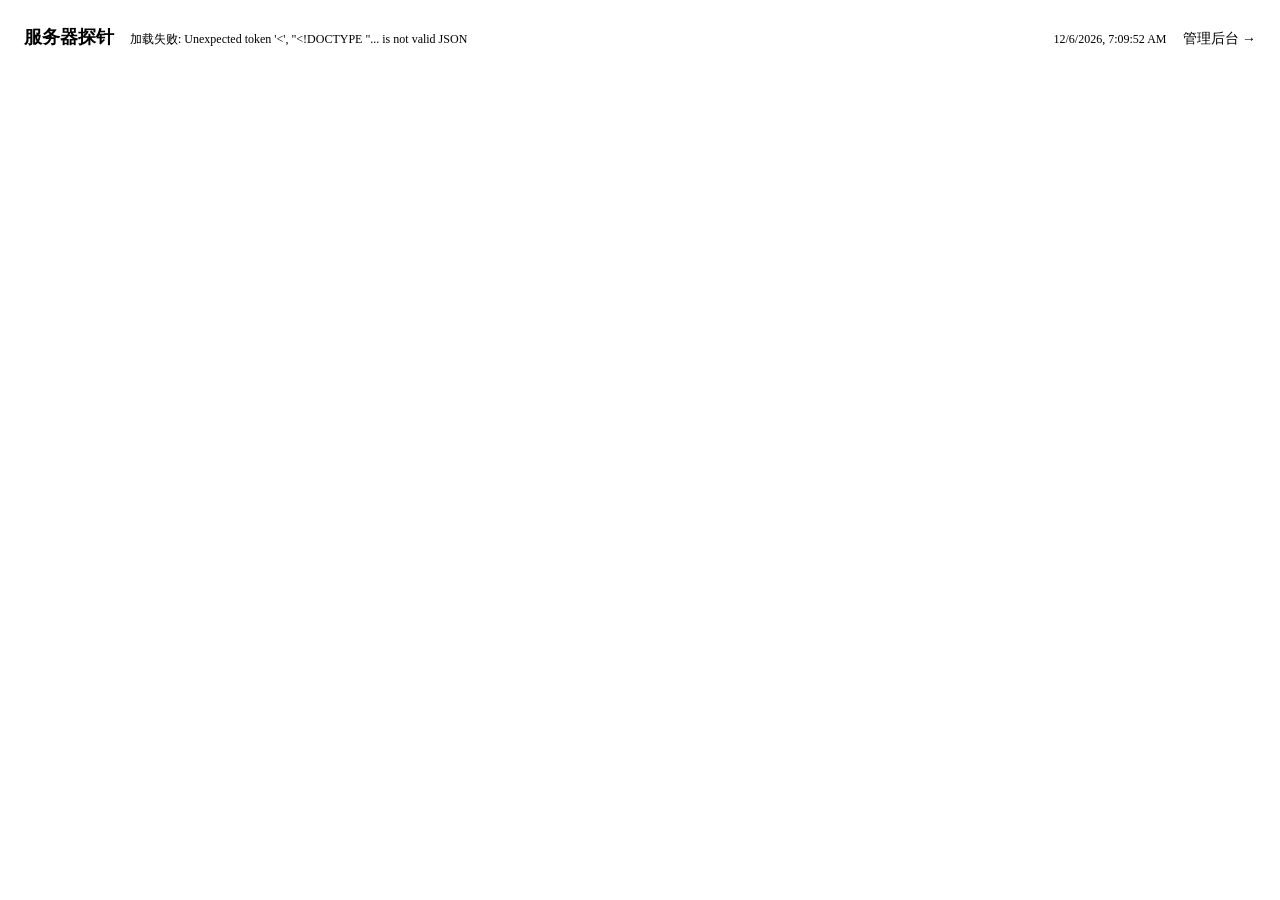
==== monitor/ui/index.html @ faaae551 "初始提交：Rust 服务器探针（monitor 服务端 + agent 采集端）" ====
<!DOCTYPE html>
<html lang="zh-CN">
<head>
<meta charset="utf-8">
<meta name="viewport" content="width=device-width, initial-scale=1">
<title>服务器探针</title>
<link rel="stylesheet" href="/api/theme.css">
<style>
/* 结构样式：所有主题共用，配色/字体/圆角由主题 CSS 变量决定 */
* { box-sizing: border-box; }
body { margin: 0; padding: 24px; background: var(--bg); color: var(--fg);
       font-family: var(--font); font-size: 14px; line-height: 1.5; }
a { color: var(--accent); text-decoration: none; }
.top { display: flex; align-items: baseline; gap: 16px; margin-bottom: 20px; flex-wrap: wrap; }
h1 { font-size: 18px; margin: 0; font-weight: 600; }
.muted { color: var(--muted); font-size: 12px; }
.spacer { flex: 1; }
/* 时间范围选择器：视觉走主题变量，不写死 */
.range-pick { display: inline-flex; gap: 2px; }
/* 图表抽屉里的范围行：标签左、按钮靠右 */
.range-row { justify-content: space-between; align-items: center; }
.range-pick button { background: transparent; color: var(--muted); border: 1px solid var(--border);
  border-radius: var(--radius); padding: 3px 7px; font-size: 11px; font-family: inherit; cursor: pointer; }
.range-pick button:hover { color: var(--fg); }
.range-pick button.act { color: #fff; background: var(--accent); border-color: var(--accent); }
/* 网格：320px 窄卡，多机并排 */
.grid { display: grid; gap: 10px; grid-template-columns: repeat(auto-fill, minmax(320px, 1fr)); }
.card { background: var(--card); border: 1px solid var(--border); border-radius: var(--radius); padding: 10px 12px; }
/* 头部：标题 + 状态徽章 + 图表按钮，一行 */
.card h2 { font-size: 13px; margin: 0 0 2px; font-weight: 600; display: flex; align-items: center; gap: 6px; }
.dot { width: 8px; height: 8px; border-radius: 50%; display: inline-block; flex: none; }
.on { background: var(--ok); } .off { background: var(--muted); }
.pill { display: inline-block; padding: 1px 8px; font-size: 11px; border: 1px solid var(--border); color: var(--muted); }
.meta { margin: 4px 0 8px; font-size: 11px; color: var(--muted); }
/* 图表按钮：紧贴状态徽章，点击展开/收起该服务器的图表 */
.chart-btn { background: none; border: 1px solid var(--border); border-radius: 999px;
             color: var(--muted); cursor: pointer; padding: 1px 6px; font-size: 11px; line-height: 1.4; }
.chart-btn:hover { color: var(--accent); border-color: var(--accent); }
.chart-btn[aria-expanded="true"] { color: var(--accent); border-color: var(--accent); }
/* 指标网格：CPU/内存/磁盘三栏，每栏 标签+百分比 一行 + 细进度条 */
.metrics { display: grid; grid-template-columns: repeat(3, 1fr); gap: 8px; margin: 2px 0 6px; }
/* 磁盘明细模式：每挂载点占用一列，不超过 3 列 */
.metrics.with-detail { grid-template-columns: repeat(auto-fill, minmax(80px, 1fr)); max-height: 64px; overflow: hidden; }
.metric { min-width: 0; }
.metric .lbl { font-size: 10px; color: var(--muted); }
.metric .val { font-size: 13px; font-weight: 600; font-family: var(--mono); }
.metric .sub { font-size: 10px; color: var(--muted); font-family: var(--mono);
               white-space: nowrap; overflow: hidden; text-overflow: ellipsis; }
.bar { height: 4px; background: var(--border); border-radius: 999px; overflow: hidden; margin-top: 3px; }
.bar > i { display: block; height: 100%; background: var(--accent); }
.bar.warn > i { background: var(--warn); } .bar.err > i { background: var(--err); }
/* 折叠的图表区：默认隐藏，点按钮展开。
   展开时绝对定位浮于卡片上方，不撑高整张卡。视觉细节全走主题变量。 */
.drawer { display: none; }
.drawer.open { display: block; position: absolute; left: 12px; right: 12px; z-index: 5;
               padding: 10px 12px 12px;
               border: 1px solid var(--border); background: var(--card);
               box-shadow: var(--shadow); border-radius: var(--radius); }
/* 让卡片成为定位上下文；展开时 z-index 提到最前，不被邻居遮挡 */
.card { position: relative; }
.card.has-open { z-index: 4; }
/* 卡片底部一行：运行时长/最后上报/流量速率，挤在一行 */
.foot { display: flex; gap: 10px; flex-wrap: wrap; font-size: 10px; color: var(--muted); margin-top: 6px; }
.foot .v { font-family: var(--mono); }
.axis { display: flex; justify-content: space-between; font-size: 10px; color: var(--muted);
        font-family: var(--mono); margin-top: 2px; }
table { width: 100%; border-collapse: collapse; font-size: 12px; margin-top: 6px; }
td, th { text-align: left; padding: 2px 0; }
td.v { text-align: right; font-family: var(--mono); }
.empty { color: var(--muted); padding: 40px 0; text-align: center; }
.section-h { margin: 14px 0 4px; font-size: 12px; color: var(--muted); display: flex; justify-content: space-between; }
.chart { width: 100%; height: 110px; display: block; margin-top: 4px; position: relative; }
.chart .axis-y { position: absolute; top: 2px; right: 2px; font-size: 10px; color: var(--muted); font-family: var(--mono); }
.legend { font-size: 11px; color: var(--muted); margin-top: 4px; display: flex; gap: 10px; flex-wrap: wrap; }
.legend .lg { display: inline-flex; align-items: center; gap: 4px; cursor: default; }
.legend .sw { width: 10px; height: 2px; display: inline-block; }
.tip { position: absolute; background: var(--fg); color: var(--bg); font-size: 11px; padding: 4px 6px;
       border-radius: 4px; pointer-events: none; white-space: pre; line-height: 1.4; z-index: 5;
       font-family: var(--mono); }
/* 抽屉里图表标题：分隔线 + 居左小标签 */
.drawer .section-h { margin: 8px 0 2px; padding-top: 8px; border-top: 1px solid var(--border); }
.drawer .section-h:first-child { border-top: none; padding-top: 0; }
/* 多检测点行：每目标一行（名左、延迟+丢包右），多目标不乱 */
.probe-grid { display: grid; grid-template-columns: 1fr auto;
              row-gap: 2px; margin-top: 4px; font-size: 10px; color: var(--muted); }
.probe-grid .pg-name { color: var(--fg); font-weight: 600; overflow: hidden;
                       text-overflow: ellipsis; white-space: nowrap; }
.probe-grid .pg-val { font-family: var(--mono); }
</style>
</head>
<body>
<div class="top">
  <h1 id="siteTitle">服务器探针</h1>
  <span class="muted" id="summary">加载中…</span>
  <span class="spacer"></span>
  <span class="muted" id="clock"></span>
  <a href="/admin" id="adminLink">管理后台 →</a>
</div>
<div id="cards" class="grid"></div>

<script>
// 公共工具
const fmtBytes = n => {
  if (!n && n !== 0) return '-';
  const u = ['B','K','M','G','T','P'];
  let i = 0, v = n;
  while (v >= 1024 && i < u.length - 1) { v /= 1024; i++; }
  return v.toFixed(v < 10 && i > 0 ? 2 : 0) + u[i];
};
const fmtUptime = s => {
  const d = Math.floor(s / 86400), h = Math.floor(s % 86400 / 3600), m = Math.floor(s % 3600 / 60);
  return d > 0 ? `${d}天${h}时` : h > 0 ? `${h}时${m}分` : `${m}分`;
};
const pct = (a, b) => b > 0 ? Math.min(100, a / b * 100) : 0;
const barClass = p => p >= 90 ? 'bar err' : p >= 75 ? 'bar warn' : 'bar';
const esc = s => String(s ?? '').replace(/[&<>"']/g, c => ({'&':'&amp;','<':'&lt;','>':'&gt;','"':'&quot;',"'":'&#39;'}[c]));
// 记录哪些服务器的图表抽屉是展开的；自动刷新重渲染时不丢状态
const drawerOpen = new Set();
// 全局查看范围（小时）；持久化到 localStorage，所有卡片图表共用
const RANGE_HOURS = [1, 4, 8, 12, 24];
let viewHours = Math.min(24, Math.max(1, parseInt(localStorage.getItem('viewHours')) || 8));
if (!RANGE_HOURS.includes(viewHours)) viewHours = 8;
const fmtTime = ts => new Date(ts).toLocaleTimeString('zh-CN', { hour: '2-digit', minute: '2-digit' });
const fmtDate = ts => new Date(ts).toLocaleString('zh-CN', { month: '2-digit', day: '2-digit', hour: '2-digit', minute: '2-digit' });

let dashCfg = { disksTotalOnly: true, showTraffic: true, probeHours: 8, lossHours: 8,
                showLatencyChart: true, showLossChart: true, showCpuChart: true,
                adminPath: '/admin', showAdminLink: true };
fetch('/api/public/dash-config').then(r => r.json()).then(c => {
  dashCfg = Object.assign(dashCfg, c);
  // 后台入口：跟随配置的路径，可隐藏
  const link = document.getElementById('adminLink');
  if (dashCfg.showAdminLink === false) link.style.display = 'none';
  else link.href = dashCfg.adminPath || '/admin';
  // 标题：H1 与 <title> 分别可配
  const st = dashCfg.siteTitle || '服务器探针';
  document.getElementById('siteTitle').textContent = st;
  document.title = dashCfg.pageTitle || st;
  refresh();
}).catch(() => { refresh(); });

/// 一个紧凑指标块：上 lbl+val，下 sub+bar
function metric(label, val, sub, used, total) {
  const p = pct(used, total);
  return `<div class="metric">
    <div class="lbl">${label}</div>
    <div class="val">${val}</div>
    <div class="sub">${sub}</div>
    <div class="${barClass(p)}"><i style="width:${p.toFixed(1)}%"></i></div>
  </div>`;
}

function ago(ts) {
  const d = (Date.now() - new Date(ts)) / 1000;
  return d < 60 ? `${d | 0} 秒前` : d < 3600 ? `${d / 60 | 0} 分钟前` : `${d / 3600 | 0} 小时前`;
}

/// 单条折线图（CPU 用率那种），返回 svg + 时间段标注
function sparkline(hist, pick, tall) {
  const pts = hist.map(pick).filter(v => typeof v === 'number' && isFinite(v));
  if (pts.length < 2) return '';
  const max = Math.max(...pts, 1), w = 100, h = tall ? 60 : 40;
  const d = pts.map((v, i) => `${(i / (pts.length - 1) * w).toFixed(2)},${(h - v / max * (h - 4) - 2).toFixed(2)}`)
                .map((s, i) => (i ? 'L' : 'M') + s).join(' ');
  return `<svg class="spark${tall ? ' tall' : ''}" viewBox="0 0 ${w} ${h}" preserveAspectRatio="none" style="width:100%;height:${h}px;display:block;margin-top:4px">
    <path d="${d}" fill="none" stroke="var(--accent)" stroke-width="1.2" vector-effect="non-scaling-stroke"/></svg>`;
}

/// 多线折线图，series = [{name, color, pts: [{x:ts, y:number}]}]
/// 悬浮显示该时间戳上每条线的数值（由 attachChartTooltips 接管）。
function multichart(series, opts) {
  const W = 100, H = 110, P = 6;  // viewBox 坐标，CSS 拉伸
  const all = series.flatMap(s => (s && Array.isArray(s.pts)) ? s.pts : []);
  if (all.length < 2) return '';
  const xs = all.map(p => +new Date(p.x));
  const ys = all.map(p => p.y).filter(v => typeof v === 'number' && isFinite(v));
  if (ys.length < 2) return '';
  const xMin = Math.min(...xs), xMax = Math.max(...xs);
  let yLo = Math.min(...ys), yHi = Math.max(...ys);
  // 全 0 或单值时给个可视区间，避免线贴底看不出
  if (yHi - yLo < (opts && opts.minSpan ? opts.minSpan : 1e-9)) {
    const c = (yHi + yLo) / 2;
    const half = (opts && opts.minSpan ? opts.minSpan : 1) / 2;
    yLo = Math.max(0, c - half); yHi = c + half;
  } else {
    const pad = (yHi - yLo) * 0.1;
    yLo = Math.max(0, yLo - pad); yHi += pad;
  }
  const xSpan = xMax - xMin || 1, ySpan = yHi - yLo || 1;
  const xPos = t => P + (+new Date(t) - xMin) / xSpan * (W - 2 * P);
  const yPos = v => H - P - (v - yLo) / ySpan * (H - 2 * P);

  let paths = '';
  for (const s of series) {
    if (!s || !Array.isArray(s.pts)) continue;
    const pts = s.pts.filter(p => p && typeof p.y === 'number' && isFinite(p.y));
    if (pts.length < 2) continue;
    const d = pts.map(p => `${xPos(p.x).toFixed(2)},${yPos(p.y).toFixed(2)}`)
                 .map((seg, i) => (i ? 'L' : 'M') + seg).join(' ');
    paths += `<path d="${d}" fill="none" stroke="${s.color}" stroke-width="1.2" vector-effect="non-scaling-stroke"/>`;
  }
  if (!paths) return '';

  const id = 'mc' + Math.random().toString(36).slice(2, 8);
  // 每个 series 的原始点存进 data，悬浮时按最近 x 对齐
  const payload = series.map(s => ({ n: s.name, c: s.color, p: s.pts.map(p => [+new Date(p.x), p.y]) }));
  // 不画坐标轴数值：数值走悬浮 tooltip
  return `<svg class="chart" viewBox="0 0 ${W} ${H}" preserveAspectRatio="none"
      data-chart-id="${id}" data-x-min="${xMin}" data-x-max="${xMax}"
      data-y-lo="${yLo}" data-y-hi="${yHi}" data-series='${esc(JSON.stringify(payload))}'>
    <line class="tip-line" x1="0" y1="${P}" x2="0" y2="${H - P}" stroke="var(--muted)" stroke-width="0.5" stroke-dasharray="2,2" style="display:none"/>
    ${paths}
    <circle class="tip-dot" r="1.6" fill="var(--accent)" style="display:none"/>
  </svg>
  <div class="tip" style="display:none"></div>
  <div class="legend">${series.map(s => `<span class="lg"><span class="sw" style="background:${s.color}"></span>${esc(s.name)}</span>`).join('')}</div>`;
}

/// 流量汇总成一行：下载速率 / 上传速率 / 总累计
function traffic(hist) {
  if (!dashCfg.showTraffic || hist.length < 2) return '';
  const a = hist[0], b = hist[hist.length - 1];
  const dt = (new Date(b.ts) - new Date(a.ts)) / 1000;
  if (dt <= 0) return '';
  const rxs = Math.max(0, b.net_rx - a.net_rx) / dt, txs = Math.max(0, b.net_tx - a.net_tx) / dt;
  const rxWindow = Math.max(0, b.net_rx - a.net_rx), txWindow = Math.max(0, b.net_tx - a.net_tx);
  return `<span>↓<b class="v">${fmtBytes(rxs)}/s</b> ↑<b class="v">${fmtBytes(txs)}/s</b></span>
          <span>累计 ↓<b class="v">${fmtBytes(rxWindow)}</b> ↑<b class="v">${fmtBytes(txWindow)}</b></span>
          <span>总 ↓<b class="v">${fmtBytes(b.net_rx)}</b> ↑<b class="v">${fmtBytes(b.net_tx)}</b></span>`;
}

/// 从 history 抽每个探测目标的延迟 / 丢包序列
/// 按"地址"分组（不是别名）：同一个目标在改别名前后是同一系列，别名优先作为显示名
/// 丢包率按"范围内有丢包的采集次数 / 总采集次数"聚合（lossRatePct）
function probeSeries(hist) {
  const map = new Map();  // 地址 -> {name, latency, loss, lossCnt, totalCnt}
  for (const h of hist) {
    const list = (h.probes && h.probes.length) ? h.probes : (h.probe && h.probe.sent > 0 ? [h.probe] : []);
    for (const p of list) {
      if (!p.target) continue;
      const [alias, addr] = p.target.includes('|') ? p.target.split('|', 2) : [null, p.target];
      if (!map.has(addr)) map.set(addr, { addr, name: alias || addr, latency: [], loss: [], lossCnt: 0, totalCnt: 0 });
      const rec = map.get(addr);
      if (alias) rec.name = alias;  // 有别名就用别名（覆盖旧数据的裸地址名）
      if (typeof p.latency_avg_ms === 'number') rec.latency.push({ x: h.ts, y: p.latency_avg_ms });
      if (typeof p.loss_pct === 'number') {
        rec.loss.push({ x: h.ts, y: p.loss_pct });
        rec.totalCnt++;
        if (p.loss_pct > 0) rec.lossCnt++;
      }
    }
  }
  for (const rec of map.values()) {
    rec.lossRatePct = rec.totalCnt ? (rec.lossCnt / rec.totalCnt) * 100 : 0;
  }
  return Array.from(map.values());
}

function card(s, hist) {
  const m = s.latest || {};
  const cpu = m.cpu_usage ?? 0;

  // 磁盘：保留两套——总览（用了多少/总共多少）+ 每挂载点明细
  const disks = m.disks || [];
  const diskUsedTotal = disks.reduce((a, d) => a + (d.used || 0), 0);
  const diskCapTotal = disks.reduce((a, d) => a + (d.total || 0), 0);
  // 三栏指标：CPU / 内存 / 磁盘用量
  const cpuSub = m.load1 != null ? `load ${m.load1.toFixed(2)}` : `${m.cpu_cores || '?'}c`;
  const memSub = `${fmtBytes(m.mem_used)} / ${fmtBytes(m.mem_total)}`;
  // 磁盘详情开关：总览模式只显示聚合行，明细模式展开每挂载点
  const diskDetail = !dashCfg.disksTotalOnly ? disks.map(d => {
    const p = pct(d.used || 0, d.total || 1);
    return `<div class="metric"><div class="lbl">磁盘 ${esc(d.mount || '')}</div>
      <div class="val">${p.toFixed(1)}%</div>
      <div class="sub">${fmtBytes(d.used)} / ${fmtBytes(d.total)}</div>
      <div class="${barClass(p)}"><i style="width:${p.toFixed(1)}%"></i></div></div>`;
  }).join('') : metric('磁盘', pct(diskUsedTotal, diskCapTotal).toFixed(1) + '%',
                          `${fmtBytes(diskUsedTotal)} / ${fmtBytes(diskCapTotal)}`,
                          diskUsedTotal, diskCapTotal);
  const metrics = `
    <div class="metrics ${dashCfg.disksTotalOnly ? '' : 'with-detail'}">
      ${metric('CPU', cpu.toFixed(1) + '%', cpuSub, cpu, 100)}
      ${metric('内存', fmtBytes(m.mem_used), memSub, m.mem_used, m.mem_total)}
      ${diskDetail}
    </div>`;

  // 探针（紧凑行）：多目标时每个占一格（名+延迟+丢包），不挤成一行
  // 丢包率 = 所选时间范围内「有丢包的采集次数 / 总采集次数」（不是最新一次的值）
  const series = probeSeries(hist);
  const probes = (m.probes && m.probes.length) ? m.probes : (m.probe && m.probe.sent > 0 ? [m.probe] : []);
  let probeCells = '';
  for (const p of probes) {
    if (!p.target) continue;
    const [alias, addr] = p.target.includes('|') ? p.target.split('|', 2) : [null, p.target];
    const label = (alias && alias.trim()) || addr;
    const delay = p.latency_avg_ms == null ? '-' : `${p.latency_avg_ms.toFixed(1)}ms`;
    const sr = series.find(s => s.addr === addr);
    const lossPct = sr ? sr.lossRatePct : 0;
    probeCells += `<span class="pg-name" title="${esc(label)}">${esc(label)}</span>
      <span class="pg-val">${delay} · ${lossPct.toFixed(1)}%</span>`;
  }

  // 图表区（默认折叠，点击"图表"按钮展开）；series 已在探针行算好
  const probeColors = ['var(--accent)', 'var(--warn)', '#16a34a', '#dc2626', '#b388ff', '#0891b2', '#f59e0b', '#10b981'];
  const latencySeries = series.map((s, i) => ({ name: s.name, color: probeColors[i % probeColors.length], pts: s.latency }));
  const lossSeries = series.map((s, i) => ({ name: s.name, color: probeColors[i % probeColors.length], pts: s.loss }));
  const isOpen = drawerOpen.has(s.id);
  // 时间范围选择器放在图表区内（简写），切换立即重拉（全卡共用同一选择）
  const picker = `<div class="section-h range-row"><span>范围</span>
    <span class="range-pick">${RANGE_HOURS.map(h =>
      `<button type="button" class="${h === viewHours ? 'act' : ''}" data-h="${h}">${h}</button>`).join('')}</span></div>`;
  const drawer = `
    <div class="drawer ${isOpen ? 'open' : ''}" id="dr-${esc(s.id)}">
      ${picker}
      ${dashCfg.showCpuChart ? `<div class="section-h"><span>CPU 使用率</span></div>${sparkline(hist, p => p.cpu_usage, true)}` : ''}
      ${dashCfg.showLatencyChart && latencySeries.length ? `<div class="section-h"><span>延迟 (ms) · ${viewHours}h</span></div>${multichart(latencySeries)}` : ''}
      ${dashCfg.showLossChart && lossSeries.length ? `<div class="section-h"><span>丢包率 (%) · ${viewHours}h</span></div>${multichart(lossSeries)}` : ''}
    </div>`;

  return `<div class="card ${isOpen ? 'has-open' : ''}">
    <h2><span class="dot ${s.online ? 'on' : 'off'}"></span>${esc(s.name)}
        <span class="spacer"></span>
        <span class="pill">${s.online ? '在线' : '离线'}</span>
        <button class="chart-btn" type="button" aria-expanded="${isOpen}"
                onclick="toggleDrawer('${esc(s.id)}', this)">图表 ${isOpen ? '▴' : '▾'}</button></h2>
    <div class="meta">${esc(s.os)} · ${esc(s.arch)} · ${esc(s.cpu_name)} ×${s.cpu_cores}</div>
    ${metrics}
    ${drawer}
    <div class="foot">
      <span>运行时长 <b class="v">${fmtUptime(m.uptime || 0)}</b></span>
      <span>最后上报 <b class="v">${ago(s.last_seen)}</b></span>
      ${traffic(hist)}
    </div>
    ${probeCells ? `<div class="foot" style="margin-top:2px; display:block"><div class="probe-grid">${probeCells}</div></div>` : ''}
  </div>`;
}

/// 点击"图表"按钮：切换该服务器的图表区折叠状态（仅 JS 操作，不重渲染）
/// 同时只允许一张图表展开：新打开自动收起其余；点击抽屉外区域也收起当前。
function toggleDrawer(id, btn) {
  const d = document.getElementById('dr-' + id);
  if (!d) return;
  const willOpen = !d.classList.contains('open');
  // 单展开：收起所有其它卡片
  if (willOpen) closeAllDrawers(id);
  const open = d.classList.toggle('open', willOpen);
  const card = d.parentElement;
  card.classList.toggle('has-open', open);
  if (open) drawerOpen.add(id); else drawerOpen.delete(id);
  btn.setAttribute('aria-expanded', open ? 'true' : 'false');
  btn.textContent = open ? '图表 ▴' : '图表 ▾';
  if (open) attachChartTooltips(d);
}

/// 收起所有展开的图表抽屉；exceptId 保留（用于"切到另一张"时免闪烁）。
function closeAllDrawers(exceptId) {
  for (const id of [...drawerOpen]) {
    if (id === exceptId) continue;
    const other = document.getElementById('dr-' + id);
    if (!other) { drawerOpen.delete(id); continue; }
    other.classList.remove('open');
    other.parentElement.classList.remove('has-open');
    drawerOpen.delete(id);
    // 同步按钮文本与 aria
    const card = other.parentElement;
    const btn = card.querySelector('.chart-btn');
    if (btn) {
      btn.setAttribute('aria-expanded', 'false');
      btn.textContent = '图表 ▾';
    }
  }
}

/// 多线图悬浮：找鼠标 x 最近的采样点，显示同一时间戳所有线的数值
function attachChartTooltips(root) {
  for (const svg of root.querySelectorAll('svg.chart')) {
    const series = JSON.parse(svg.dataset.series || '[]');
    const tip = svg.nextElementSibling;
    if (!tip || !tip.classList.contains('tip')) continue;
    const tipLine = svg.querySelector('.tip-line');
    const tipDot = svg.querySelector('.tip-dot');
    const W = 100, H = 110, P = 6;
    const xMin = +svg.dataset.xMin, xMax = +svg.dataset.xMax;
    const yLo = +svg.dataset.yLo, yHi = +svg.dataset.yHi;
    const xSpan = (xMax - xMin) || 1, ySpan = (yHi - yLo) || 1;
    // 把所有点按时间戳分组，悬浮时整组一起显示
    const byTs = new Map();
    for (const s of series) {
      for (const [t, y] of s.p) {
        if (typeof y !== 'number' || !isFinite(y)) continue;
        if (!byTs.has(t)) byTs.set(t, []);
        byTs.get(t).push({ name: s.n, color: s.c, y });
      }
    }
    const stamps = [...byTs.keys()].sort((a, b) => a - b);
    if (stamps.length < 2) continue;

    const onMove = e => {
      const r = svg.getBoundingClientRect();
      const vx = (e.clientX - r.left) / r.width * W;          // 换算到 viewBox 坐标
      const targetT = xMin + (vx - P) / (W - 2 * P) * xSpan;
      // 二分找最近时间戳
      let lo = 0, hi = stamps.length - 1;
      while (hi - lo > 1) {
        const mid = (lo + hi) >> 1;
        if (stamps[mid] < targetT) lo = mid; else hi = mid;
      }
      const t = Math.abs(stamps[lo] - targetT) <= Math.abs(stamps[hi] - targetT) ? stamps[lo] : stamps[hi];
      const vals = byTs.get(t);
      const vxLine = P + (t - xMin) / xSpan * (W - 2 * P);
      tipLine.setAttribute('x1', vxLine); tipLine.setAttribute('x2', vxLine);
      tipLine.style.display = '';
      // dot 落在最上面那条线（取第一个 series 在该时刻的值）
      const first = vals[0];
      tipDot.setAttribute('cx', vxLine);
      tipDot.setAttribute('cy', H - P - (first.y - yLo) / ySpan * (H - 2 * P));
      tipDot.setAttribute('fill', first.color);
      tipDot.style.display = '';
      tip.textContent = [`时间 ${fmtDate(t)}`]
        .concat(vals.map(v => `${v.name}: ${v.y.toFixed(1)}`)).join('\n');
      tip.style.display = '';
      // tip 是 absolute，定位基准是最近 positioned 祖先（.card/.drawer），
      // 不是传入的 root（可能是 #cards）；用 offsetParent 对齐 CSS 真实基准。
      const rootRect = (tip.offsetParent || root).getBoundingClientRect();
      let left = e.clientX - rootRect.left + 10;
      if (left > rootRect.width - 130) left = e.clientX - rootRect.left - 130;
      tip.style.left = Math.max(0, left) + 'px';
      tip.style.top = Math.max(0, e.clientY - rootRect.top - 10) + 'px';
    };
    const onLeave = () => {
      tipLine.style.display = 'none'; tipDot.style.display = 'none'; tip.style.display = 'none';
    };
    svg.addEventListener('mousemove', onMove);
    svg.addEventListener('mouseleave', onLeave);
    svg.addEventListener('touchmove', ev => { if (ev.touches[0]) onMove(ev.touches[0]); }, { passive: true });
    svg.addEventListener('touchend', onLeave);
  }
}

async function refresh() {
  try {
    const servers = await (await fetch('/api/servers')).json();
    document.getElementById('summary').textContent =
      `${servers.length} 台服务器 · ${servers.filter(s => s.online).length} 在线`;
    if (!servers.length) {
      document.getElementById('cards').innerHTML =
        '<div class="empty">还没有 agent 上报。部署一个 agent 后会自动出现。</div>';
      return;
    }
    // 按用户选的时间范围拉历史；10s 间隔。ponytail: 后端上限 9000 点
    // （24h=8640 刚好在内），超出时报文/渲染会重，先直拉不降采样。
    const n = Math.min(9000, Math.max(60, Math.ceil(viewHours * 3600 / 10)));
    const hist = await Promise.all(servers.map(s =>
      fetch(`/api/servers/${s.id}/history?n=${n}`).then(r => r.json()).catch(() => [])));
    const cards = document.getElementById('cards');
    cards.innerHTML = servers.map((s, i) => card(s, hist[i] || [])).join('');
    attachChartTooltips(cards);
  } catch (e) {
    document.getElementById('summary').textContent = '加载失败: ' + e.message;
  }
}
document.getElementById('clock').textContent = new Date().toLocaleString();
// 范围选择器在每张卡的图表抽屉里（动态渲染），事件委托到 document
document.addEventListener('click', ev => {
  const b = ev.target.closest('button[data-h]');
  if (!b) return;
  viewHours = Number(b.dataset.h);
  localStorage.setItem('viewHours', viewHours);
  refresh();  // 重渲染后按钮 act 状态由 card() 模板按 viewHours 生成
});
// 点击图表抽屉外（卡片其它区域或页面空白）收起当前展开的图表
document.addEventListener('click', ev => {
  if (ev.target.closest('.chart-btn')) return;        // 按钮自身走 toggleDrawer
  if (ev.target.closest('.drawer')) return;           // 抽屉内部（含范围按钮）不收起
  closeAllDrawers(null);
});
refresh();
setInterval(refresh, 5000);
</script>
</body>
</html>
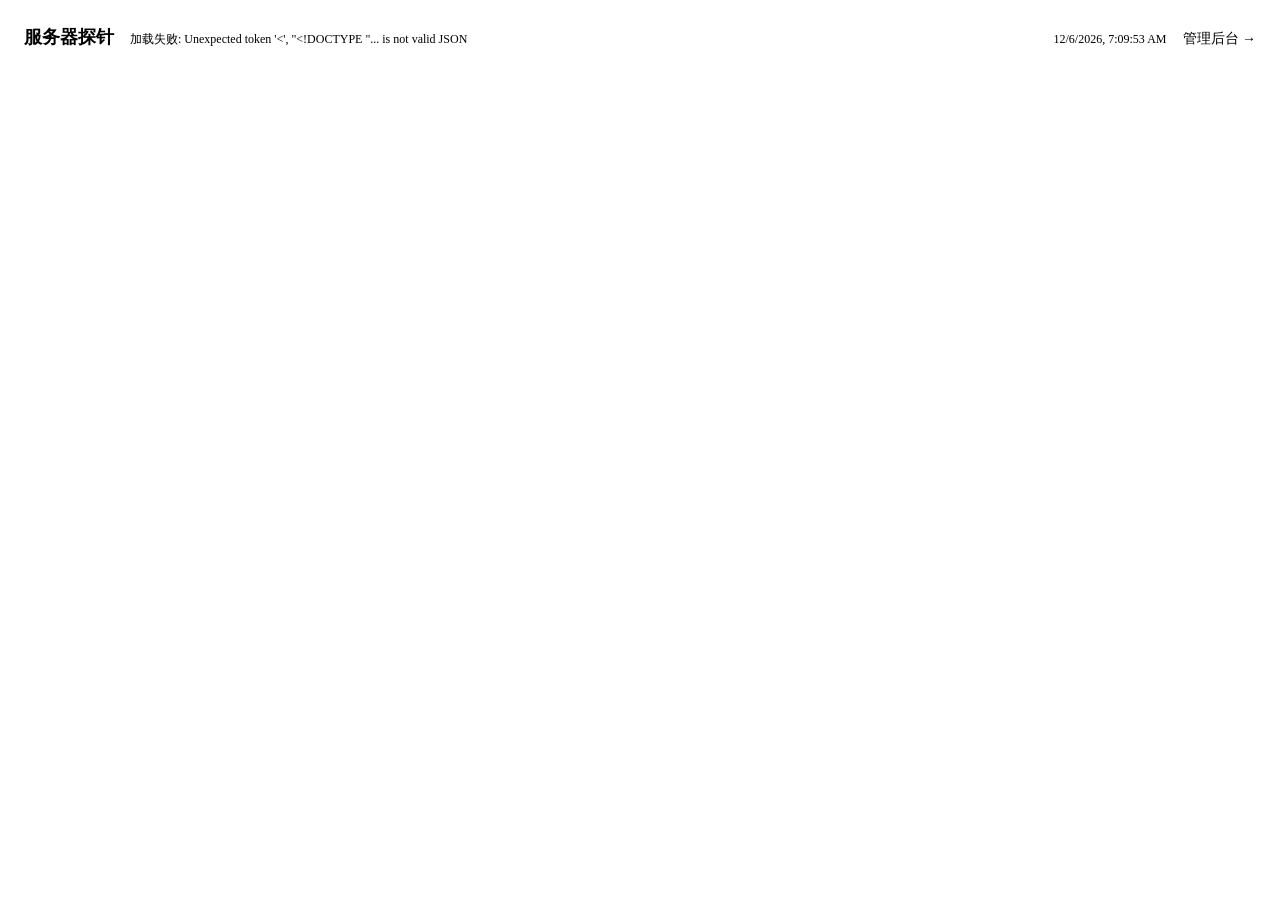
==== commit 8a11d281: "仪表盘延迟改为时间范围内平均值；关于页本机资源；后台设置（入口路径/标题/链接开关）；磁盘过滤伪挂载" ====
--- a/monitor/ui/index.html
+++ b/monitor/ui/index.html
@@ -252,6 +252,9 @@
   }
   for (const rec of map.values()) {
     rec.lossRatePct = rec.totalCnt ? (rec.lossCnt / rec.totalCnt) * 100 : 0;
+    // 窗口内平均延迟：卡片展示用（区别于最新一次采集的单轮 ping 均值）
+    rec.avgLatency = rec.latency.length
+      ? rec.latency.reduce((a, p) => a + p.y, 0) / rec.latency.length : null;
   }
   return Array.from(map.values());
 }
@@ -285,7 +288,7 @@
     </div>`;
 
   // 探针（紧凑行）：多目标时每个占一格（名+延迟+丢包），不挤成一行
-  // 丢包率 = 所选时间范围内「有丢包的采集次数 / 总采集次数」（不是最新一次的值）
+  // 延迟 = 所选时间范围内全部采集的平均；丢包率 = 「有丢包的采集次数 / 总采集次数」
   const series = probeSeries(hist);
   const probes = (m.probes && m.probes.length) ? m.probes : (m.probe && m.probe.sent > 0 ? [m.probe] : []);
   let probeCells = '';
@@ -293,8 +296,10 @@
     if (!p.target) continue;
     const [alias, addr] = p.target.includes('|') ? p.target.split('|', 2) : [null, p.target];
     const label = (alias && alias.trim()) || addr;
-    const delay = p.latency_avg_ms == null ? '-' : `${p.latency_avg_ms.toFixed(1)}ms`;
     const sr = series.find(s => s.addr === addr);
+    // 有窗口数据用窗口平均；没有（如刚部署）退回最新一次
+    const lat = sr && sr.avgLatency != null ? sr.avgLatency : p.latency_avg_ms;
+    const delay = lat == null ? '-' : `${lat.toFixed(1)}ms`;
     const lossPct = sr ? sr.lossRatePct : 0;
     probeCells += `<span class="pg-name" title="${esc(label)}">${esc(label)}</span>
       <span class="pg-val">${delay} · ${lossPct.toFixed(1)}%</span>`;
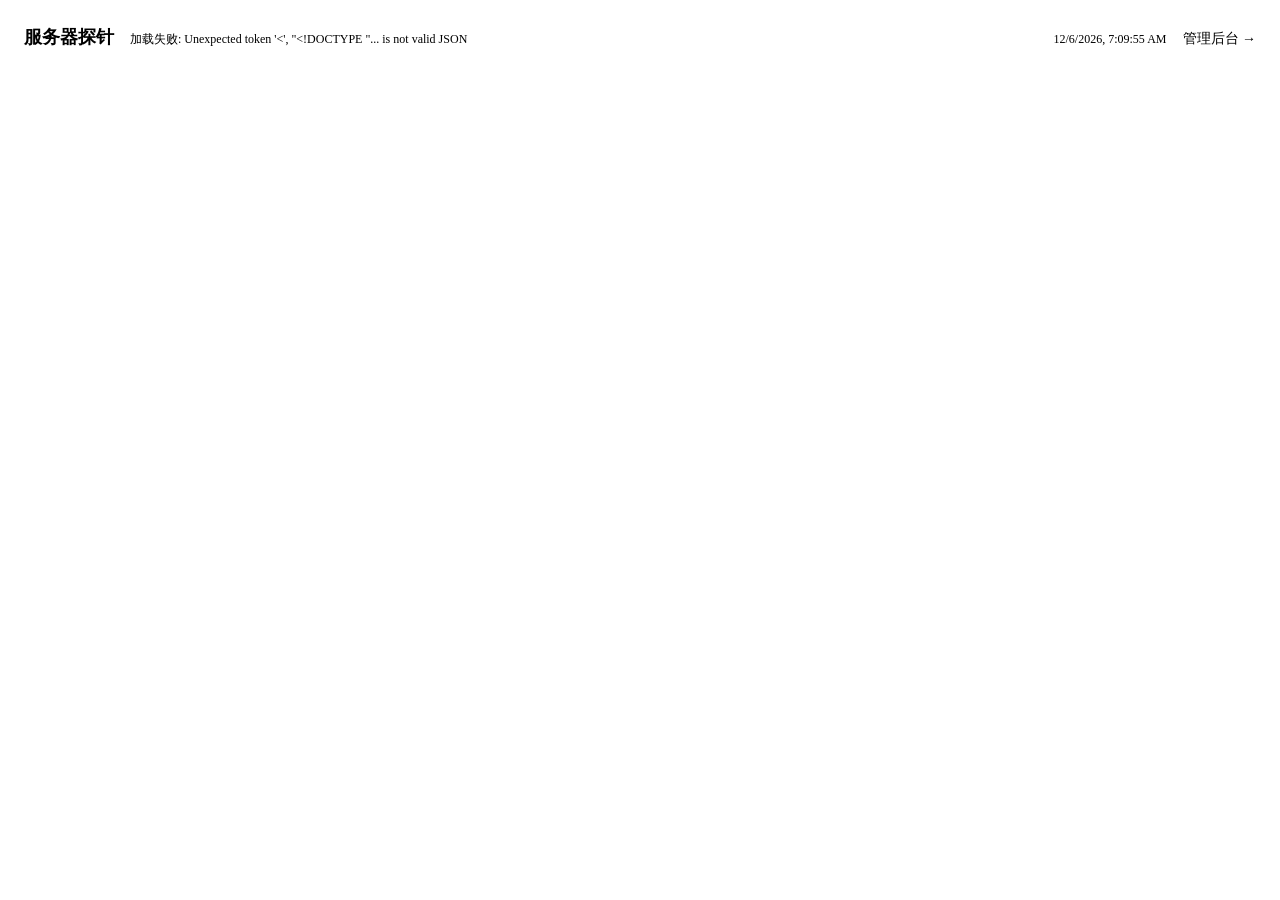
==== commit e1cd4621: "推送模板去掉【服务器探针】前缀（钉钉/飞书正文）; 版本 0.1.3" ====
--- a/monitor/ui/index.html
+++ b/monitor/ui/index.html
@@ -8,8 +8,29 @@
 <style>
 /* 结构样式：所有主题共用，配色/字体/圆角由主题 CSS 变量决定 */
 * { box-sizing: border-box; }
+/* 背景层：后台可配图片/不透明度/模糊；JS 把 --card-glass 设为 frosted/liquid 时卡片玻璃化 */
+:root { --bg-image: none; --bg-opacity: 1; --bg-blur: 0px; --card-glass: none; }
+body::before { content: ''; position: fixed; inset: 0; z-index: -1;
+  background-image: var(--bg-image); background-size: cover; background-position: center;
+  opacity: var(--bg-opacity); filter: blur(var(--bg-blur)); pointer-events: none; }
 body { margin: 0; padding: 24px; background: var(--bg); color: var(--fg);
        font-family: var(--font); font-size: 14px; line-height: 1.5; }
+/* 毛玻璃：半透明卡片 + 背景透出 */
+:root { --card-alpha: 1; }
+.card { background: var(--card); border: 1px solid var(--border); border-radius: var(--radius); padding: 10px 12px; }
+:root[data-glass="frosted"] .card {
+  background: color-mix(in srgb, var(--card) 55%, transparent);
+  backdrop-filter: blur(10px); -webkit-backdrop-filter: blur(10px);
+}
+/* 液态玻璃：更强模糊 + 高光边缘 + 内阴影 */
+:root[data-glass="liquid"] .card {
+  background: color-mix(in srgb, var(--card) 38%, transparent);
+  backdrop-filter: blur(22px) saturate(1.6); -webkit-backdrop-filter: blur(22px) saturate(1.6);
+  box-shadow: inset 0 1px 0 rgba(255,255,255,.28), inset 0 -1px 0 rgba(255,255,255,.08), var(--shadow);
+  border-color: rgba(255,255,255,.22);
+}
+.flag { font-size: 15px; line-height: 1; }
+.flags { font-size: 15px; letter-spacing: 2px; }
 a { color: var(--accent); text-decoration: none; }
 .top { display: flex; align-items: baseline; gap: 16px; margin-bottom: 20px; flex-wrap: wrap; }
 h1 { font-size: 18px; margin: 0; font-weight: 600; }
@@ -92,6 +113,7 @@
 <div class="top">
   <h1 id="siteTitle">服务器探针</h1>
   <span class="muted" id="summary">加载中…</span>
+  <span class="flags" id="regionFlags" title="在线服务器所在地区"></span>
   <span class="spacer"></span>
   <span class="muted" id="clock"></span>
   <a href="/admin" id="adminLink">管理后台 →</a>
@@ -132,6 +154,8 @@
   const link = document.getElementById('adminLink');
   if (dashCfg.showAdminLink === false) link.style.display = 'none';
   else link.href = dashCfg.adminPath || '/admin';
+  // 背景设置：图片/不透明度/模糊（作用于 body 伪背景层），玻璃效果作用于卡片
+  applyBackground();
   // 标题：H1 与 <title> 分别可配
   const st = dashCfg.siteTitle || '服务器探针';
   document.getElementById('siteTitle').textContent = st;
@@ -175,7 +199,8 @@
   const xs = all.map(p => +new Date(p.x));
   const ys = all.map(p => p.y).filter(v => typeof v === 'number' && isFinite(v));
   if (ys.length < 2) return '';
-  const xMin = Math.min(...xs), xMax = Math.max(...xs);
+  const xMin = (opts && opts.xMin != null) ? +opts.xMin : Math.min(...xs);
+  const xMax = (opts && opts.xMax != null) ? +opts.xMax : Math.max(...xs);
   let yLo = Math.min(...ys), yHi = Math.max(...ys);
   // 全 0 或单值时给个可视区间，避免线贴底看不出
   if (yHi - yLo < (opts && opts.minSpan ? opts.minSpan : 1e-9)) {
@@ -216,7 +241,7 @@
   <div class="legend">${series.map(s => `<span class="lg"><span class="sw" style="background:${s.color}"></span>${esc(s.name)}</span>`).join('')}</div>`;
 }
 
-/// 流量汇总成一行：下载速率 / 上传速率 / 总累计
+/// 流量汇总成一行：下载速率 / 上传速率 / 区间累计 / 总累计（各子开关独立控制）
 function traffic(hist) {
   if (!dashCfg.showTraffic || hist.length < 2) return '';
   const a = hist[0], b = hist[hist.length - 1];
@@ -224,16 +249,27 @@
   if (dt <= 0) return '';
   const rxs = Math.max(0, b.net_rx - a.net_rx) / dt, txs = Math.max(0, b.net_tx - a.net_tx) / dt;
   const rxWindow = Math.max(0, b.net_rx - a.net_rx), txWindow = Math.max(0, b.net_tx - a.net_tx);
-  return `<span>↓<b class="v">${fmtBytes(rxs)}/s</b> ↑<b class="v">${fmtBytes(txs)}/s</b></span>
-          <span>累计 ↓<b class="v">${fmtBytes(rxWindow)}</b> ↑<b class="v">${fmtBytes(txWindow)}</b></span>
-          <span>总 ↓<b class="v">${fmtBytes(b.net_rx)}</b> ↑<b class="v">${fmtBytes(b.net_tx)}</b></span>`;
+  // 子开关缺省 true（老配置没有这些键时保持原样显示）
+  const c = k => dashCfg[k] !== false;
+  return [
+    c('showRate') ? `<span>↓<b class="v">${fmtBytes(rxs)}/s</b> ↑<b class="v">${fmtBytes(txs)}/s</b></span>` : '',
+    c('showWindowTotal') ? `<span>累计 ↓<b class="v">${fmtBytes(rxWindow)}</b> ↑<b class="v">${fmtBytes(txWindow)}</b></span>` : '',
+    c('showTrafficTotal') ? `<span>总 ↓<b class="v">${fmtBytes(b.net_rx)}</b> ↑<b class="v">${fmtBytes(b.net_tx)}</b></span>` : ''
+  ].filter(Boolean).join('');
 }
 
 /// 从 history 抽每个探测目标的延迟 / 丢包序列
 /// 按"地址"分组（不是别名）：同一个目标在改别名前后是同一系列，别名优先作为显示名
 /// 丢包率按"范围内有丢包的采集次数 / 总采集次数"聚合（lossRatePct）
+/// ponytail: 卡片均值窗口独立配置，但图表窗口 = viewHours（仪表盘共用选择）
 function probeSeries(hist) {
   const map = new Map();  // 地址 -> {name, latency, loss, lossCnt, totalCnt}
+  // 卡片均值窗口独立配置：延迟/丢包各自按后台设置时长裁剪（时间倒推 cutoff）
+  const now = Date.now();
+  const latCut = now - (dashCfg.avgLatencyHours || 8) * 3600e3;
+  const lossCut = now - (dashCfg.avgLossHours || 8) * 3600e3;
+  // 图表窗口 = 用户选定的 viewHours（仪表盘 1/4/8/12/24 选项卡）
+  const chartCut = now - viewHours * 3600e3;
   for (const h of hist) {
     const list = (h.probes && h.probes.length) ? h.probes : (h.probe && h.probe.sent > 0 ? [h.probe] : []);
     for (const p of list) {
@@ -242,21 +278,47 @@
       if (!map.has(addr)) map.set(addr, { addr, name: alias || addr, latency: [], loss: [], lossCnt: 0, totalCnt: 0 });
       const rec = map.get(addr);
       if (alias) rec.name = alias;  // 有别名就用别名（覆盖旧数据的裸地址名）
-      if (typeof p.latency_avg_ms === 'number') rec.latency.push({ x: h.ts, y: p.latency_avg_ms });
-      if (typeof p.loss_pct === 'number') {
+      const t0 = new Date(h.ts).getTime();
+      if (t0 >= chartCut && typeof p.latency_avg_ms === 'number') {
+        rec.latency.push({ x: h.ts, y: p.latency_avg_ms });
+      }
+      if (t0 >= chartCut && typeof p.loss_pct === 'number') {
         rec.loss.push({ x: h.ts, y: p.loss_pct });
+        if (p.loss_pct > 0) rec.lossCnt++;
         rec.totalCnt++;
-        if (p.loss_pct > 0) rec.lossCnt++;
       }
     }
   }
   for (const rec of map.values()) {
-    rec.lossRatePct = rec.totalCnt ? (rec.lossCnt / rec.totalCnt) * 100 : 0;
+    // 卡片数字按后台配置时长独立裁剪
+    const t0 = t => new Date(t).getTime();
+    const lat = rec.latency.filter(p => t0(p.x) >= latCut);
+    const loss = rec.loss.filter(p => t0(p.x) >= lossCut);
+    const lossCnt = loss.filter(p => p.y > 0).length;
+    rec.lossRatePct = loss.length ? (lossCnt / loss.length) * 100 : 0;
     // 窗口内平均延迟：卡片展示用（区别于最新一次采集的单轮 ping 均值）
-    rec.avgLatency = rec.latency.length
-      ? rec.latency.reduce((a, p) => a + p.y, 0) / rec.latency.length : null;
+    rec.avgLatency = lat.length
+      ? lat.reduce((a, p) => a + p.y, 0) / lat.length : null;
   }
   return Array.from(map.values());
+}
+
+/// 应用背景设置（bgImage/bgOpacity/bgBlur/bgGlass）
+function applyBackground() {
+  const r = document.documentElement.style;
+  const img = dashCfg.bgImage || '';
+  const op = dashCfg.bgOpacity ?? 100, bl = dashCfg.bgBlur || 0, glass = dashCfg.bgGlass || 'none';
+  r.setProperty('--bg-image', img ? `url("${img.replace(/"/g, '%22')}")` : 'none');
+  r.setProperty('--bg-opacity', op / 100);
+  r.setProperty('--bg-blur', bl + 'px');
+  const g = glass === 'frosted' || glass === 'liquid' ? glass : 'none';
+  document.documentElement.dataset.glass = g;
+}
+
+/// ISO alpha-2 -> 国旗 emoji
+function flagOf(code) {
+  if (!/^[A-Za-z]{2}$/.test(code || '')) return '';
+  return String.fromCodePoint(...[...code.toUpperCase()].map(c => 0x1F1E6 + c.charCodeAt(0) - 65));
 }
 
 function card(s, hist) {
@@ -318,13 +380,14 @@
     <div class="drawer ${isOpen ? 'open' : ''}" id="dr-${esc(s.id)}">
       ${picker}
       ${dashCfg.showCpuChart ? `<div class="section-h"><span>CPU 使用率</span></div>${sparkline(hist, p => p.cpu_usage, true)}` : ''}
-      ${dashCfg.showLatencyChart && latencySeries.length ? `<div class="section-h"><span>延迟 (ms) · ${viewHours}h</span></div>${multichart(latencySeries)}` : ''}
-      ${dashCfg.showLossChart && lossSeries.length ? `<div class="section-h"><span>丢包率 (%) · ${viewHours}h</span></div>${multichart(lossSeries)}` : ''}
+      ${dashCfg.showLatencyChart && latencySeries.length ? `<div class="section-h"><span>延迟 (ms) · ${viewHours}h</span></div>${multichart(latencySeries, { xMin: Date.now() - viewHours * 3600e3, xMax: Date.now() })}` : ''}
+      ${dashCfg.showLossChart && lossSeries.length ? `<div class="section-h"><span>丢包率 (%) · ${viewHours}h</span></div>${multichart(lossSeries, { xMin: Date.now() - viewHours * 3600e3, xMax: Date.now() })}` : ''}
     </div>`;
 
   return `<div class="card ${isOpen ? 'has-open' : ''}">
     <h2><span class="dot ${s.online ? 'on' : 'off'}"></span>${esc(s.name)}
         <span class="spacer"></span>
+        ${s.country && dashCfg.showFlags !== false ? `<span class="flag" title="${esc(s.country)}">${flagOf(s.country)}</span>` : ''}
         <span class="pill">${s.online ? '在线' : '离线'}</span>
         <button class="chart-btn" type="button" aria-expanded="${isOpen}"
                 onclick="toggleDrawer('${esc(s.id)}', this)">图表 ${isOpen ? '▴' : '▾'}</button></h2>
@@ -332,8 +395,8 @@
     ${metrics}
     ${drawer}
     <div class="foot">
-      <span>运行时长 <b class="v">${fmtUptime(m.uptime || 0)}</b></span>
-      <span>最后上报 <b class="v">${ago(s.last_seen)}</b></span>
+      ${dashCfg.showUptime !== false ? `<span>运行时长 <b class="v">${fmtUptime(m.uptime || 0)}</b></span>` : ''}
+      ${dashCfg.showLastSeen !== false ? `<span>最后上报 <b class="v">${ago(s.last_seen)}</b></span>` : ''}
       ${traffic(hist)}
     </div>
     ${probeCells ? `<div class="foot" style="margin-top:2px; display:block"><div class="probe-grid">${probeCells}</div></div>` : ''}
@@ -445,16 +508,23 @@
 async function refresh() {
   try {
     const servers = await (await fetch('/api/servers')).json();
+    const online = servers.filter(s => s.online);
+    // 点亮地区 = 在线且定位到国家的去重数量；国旗跟随显示（开关在后台设置）
+    const showRegions = dashCfg.showRegions !== false;
+    const showFlags = dashCfg.showFlags !== false;
+    const regions = showRegions ? [...new Set(online.filter(s => s.country).map(s => s.country))] : [];
     document.getElementById('summary').textContent =
-      `${servers.length} 台服务器 · ${servers.filter(s => s.online).length} 在线`;
+      `${servers.length} 台服务器 · ${online.length} 在线${showRegions ? ` · ${regions.length} 地区点亮` : ''}`;
+    document.getElementById('regionFlags').textContent = showRegions && showFlags ? regions.map(flagOf).join(' ') : '';
     if (!servers.length) {
       document.getElementById('cards').innerHTML =
         '<div class="empty">还没有 agent 上报。部署一个 agent 后会自动出现。</div>';
       return;
     }
-    // 按用户选的时间范围拉历史；10s 间隔。ponytail: 后端上限 9000 点
-    // （24h=8640 刚好在内），超出时报文/渲染会重，先直拉不降采样。
-    const n = Math.min(9000, Math.max(60, Math.ceil(viewHours * 3600 / 10)));
+    // 拉取量需同时覆盖：查看范围 viewHours + 卡片均值配置时长（avgLatencyHours/avgLossHours）
+    // ponytail: 上限 9000 点（24h@10s=8640），超配时均值窗口自动被截短
+    const maxH = Math.max(viewHours, dashCfg.avgLatencyHours || 8, dashCfg.avgLossHours || 8);
+    const n = Math.min(9000, Math.max(60, Math.ceil(maxH * 3600 / 10)));
     const hist = await Promise.all(servers.map(s =>
       fetch(`/api/servers/${s.id}/history?n=${n}`).then(r => r.json()).catch(() => [])));
     const cards = document.getElementById('cards');
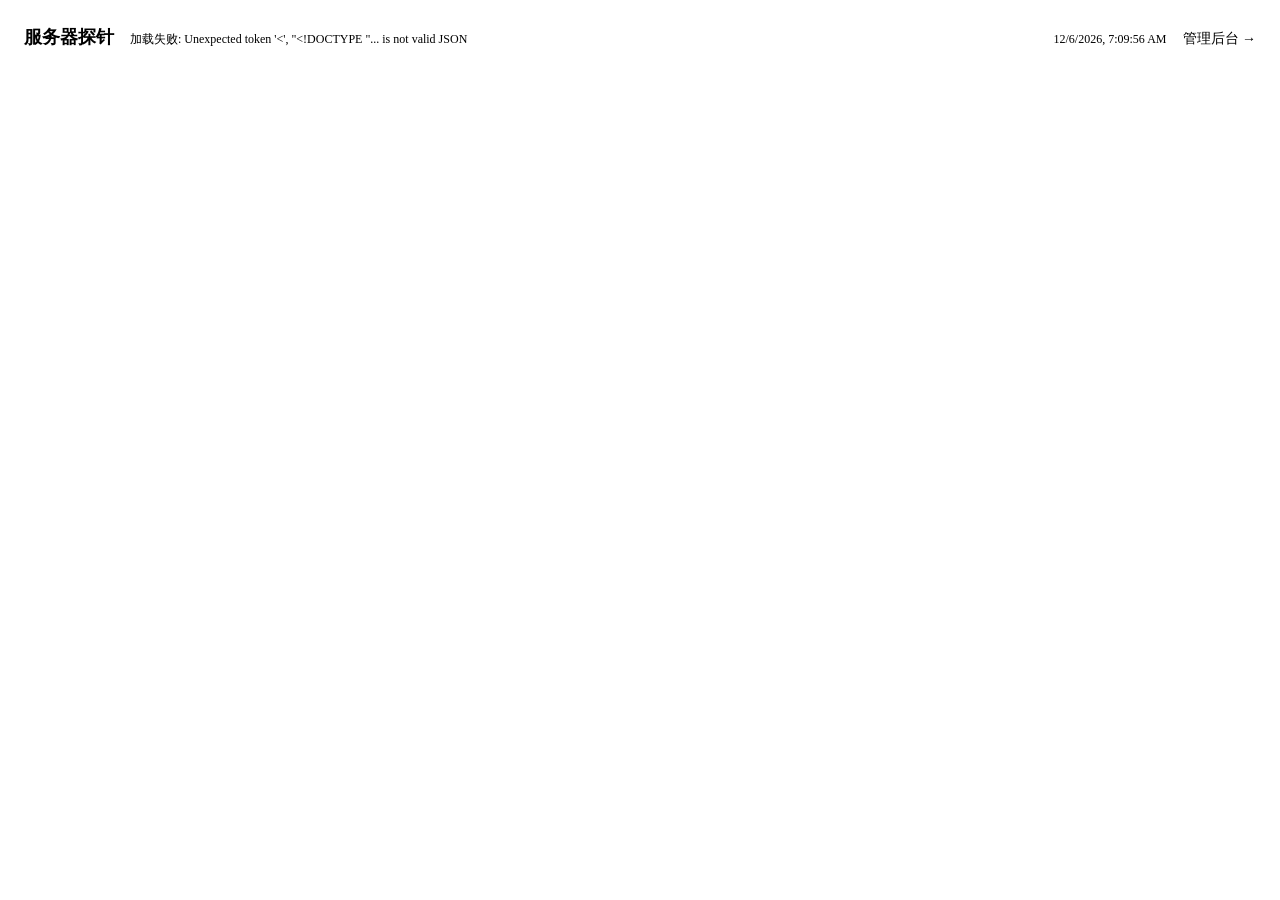
==== commit 24f42696: "修复流量速率不准：5 分钟窗口 + viewHours 裁剪 + 回绕跳过 - 根因1（主）：traffic() 用 hist[0]→hist[last] 全程跨度算速率 = viewHours 均值" ====
--- a/monitor/ui/index.html
+++ b/monitor/ui/index.html
@@ -242,12 +242,34 @@
 }
 
 /// 流量汇总成一行：下载速率 / 上传速率 / 区间累计 / 总累计（各子开关独立控制）
+/// 速率窗口固定 5 分钟（不受 viewHours 影响——"实时流量"就该是实时的）；
+/// 区间累计/总计仍按 viewHours 窗口与全程。
+/// ponytail: 速率窗口写死 5 分钟。上报间隔 >5min 的机器会退化成"最近两点差值/间隔"，
+///          比全窗口均值准；要可调再说（改 RATE_WINDOW_SEC 一处即可）。
+const RATE_WINDOW_SEC = 300;
 function traffic(hist) {
   if (!dashCfg.showTraffic || hist.length < 2) return '';
-  const a = hist[0], b = hist[hist.length - 1];
-  const dt = (new Date(b.ts) - new Date(a.ts)) / 1000;
-  if (dt <= 0) return '';
-  const rxs = Math.max(0, b.net_rx - a.net_rx) / dt, txs = Math.max(0, b.net_tx - a.net_tx) / dt;
+  // 按 viewHours 裁剪（与图表窗口一致），否则 hist[0] 可能是很久以前的点
+  const cut = Date.now() - viewHours * 3600e3;
+  const win = hist.filter(h => Date.parse(h.ts) >= cut);
+  if (win.length < 2) return '';
+  const a = win[0], b = win[win.length - 1];
+
+  // 速率：只取最近 5 分钟内的点；计数器回绕（重启/溢出 → 差值变负）跳过该点而非压成 0
+  const rateCut = Date.now() - RATE_WINDOW_SEC * 1000;
+  const rp = win.filter(h => Date.parse(h.ts) >= rateCut);
+  let rxs = 0, txs = 0;
+  if (rp.length >= 2) {
+    let dRx = 0, dTx = 0, dt = 0, prev = rp[0];
+    for (const cur of rp.slice(1)) {
+      const dr = cur.net_rx - prev.net_rx, dtx = cur.net_tx - prev.net_tx;
+      const d = (Date.parse(cur.ts) - Date.parse(prev.ts)) / 1000;
+      if (d > 0 && dr >= 0 && dtx >= 0) { dRx += dr; dTx += dtx; dt += d; }
+      prev = cur;   // 回绕点本身不参与下一段，但保留为下一段起点会再跳过一次——可接受
+    }
+    if (dt > 0) { rxs = dRx / dt; txs = dTx / dt; }
+  }
+
   const rxWindow = Math.max(0, b.net_rx - a.net_rx), txWindow = Math.max(0, b.net_tx - a.net_tx);
   // 子开关缺省 true（老配置没有这些键时保持原样显示）
   const c = k => dashCfg[k] !== false;
@@ -524,7 +546,10 @@
     // 拉取量需同时覆盖：查看范围 viewHours + 卡片均值配置时长（avgLatencyHours/avgLossHours）
     // ponytail: 上限 9000 点（24h@10s=8640），超配时均值窗口自动被截短
     const maxH = Math.max(viewHours, dashCfg.avgLatencyHours || 8, dashCfg.avgLossHours || 8);
-    const n = Math.min(9000, Math.max(60, Math.ceil(maxH * 3600 / 10)));
+    // 按最大上报间隔算点数：取多了被 viewHours 裁掉，取少了窗口不够——保守多取
+    // ponytail: 用全体 server 的最大间隔（不是各拉各的），多拉的点被 viewHours 裁掉，代价可控
+    const iv = Math.max(10, ...servers.map(s => s.report_interval || 0));
+    const n = Math.min(9000, Math.max(60, Math.ceil(maxH * 3600 / iv)));
     const hist = await Promise.all(servers.map(s =>
       fetch(`/api/servers/${s.id}/history?n=${n}`).then(r => r.json()).catch(() => [])));
     const cards = document.getElementById('cards');
